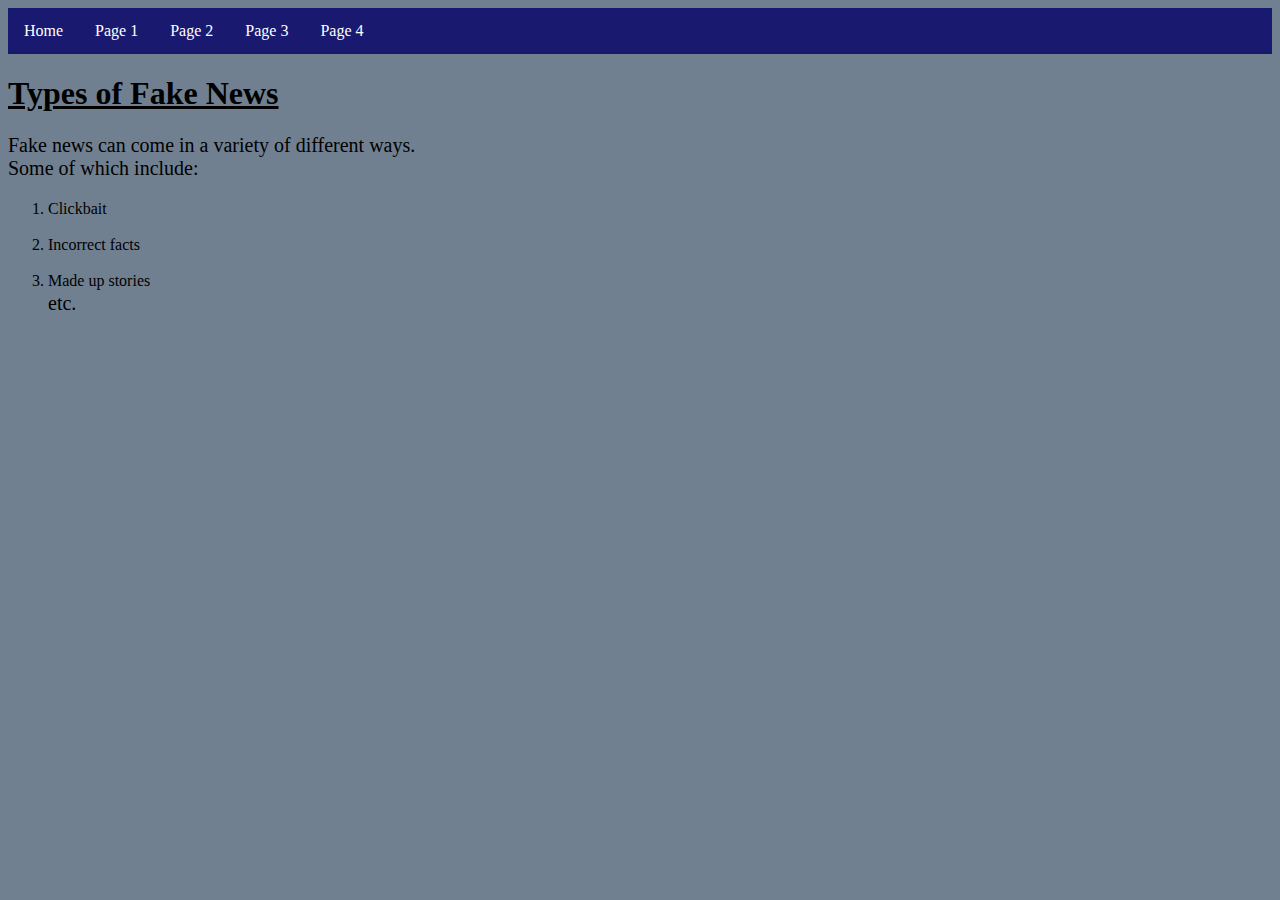
==== page1.html @ 2106c00c "stuff" ====
<!DOCTYPE html>
<html lang="en">
<head>

  <!--  Meta  -->
  <meta charset="UTF-8" />
  <title>Page 1</title>

  <!--  Styles  -->
  <link rel="stylesheet" type="text/CSS" href="style.css"  />
</head>
<body>
<ul>
  <li><a href="index.html">Home</a></li>
  <li><a href="page1.html">Page 1</a></li>
  <li><a href="page2.html">Page 2</a></li>
  <li><a href="page3.html">Page 3</a></li>
  <li><a href="page4.html">Page 4</a></li>
</ul>
  <h1><u>Types of Fake News</u></h1>
  <p> Fake news can come in a variety of different ways.
    <br>Some of which include:</p>
<ol>
  <li>Clickbait</li>
  <br>
  <br>
  <li>Incorrect facts</li>
  <br>
  <br>
  <li>Made up stories</li>
  <p>etc.</p>
</ol>

  <br/>
  <br/>

<br>
<br>

  <!--
    Wow! What do you want to build?
    You have so many possibilities right now... Looking for something to kick off?
    How about a simple folio page to show off everything you're going to make!

  -->

  <!-- Scripts -->
  <script src="scripts/index.js"></script>
</body>
</html>
---- style.css ----
ul {
    list-style-type: none;
    margin: 0;
    padding: 0;
    overflow: hidden;
    background-color: midnightblue;
}

li {
    float: left;
}

li a {
    display: block;
    color: white;
    text-align: center;
    padding: 14px 16px;
    text-decoration: none;
}

li a:hover {
    background-color: seagreen;
}
body {
    background-color: slategray;
}
h1 {
    color: black;
}
p {
    color: black;
    font-size:20px; 
}
h2 {
    color: black;
}
b {
    color: black;
}
marked {
    background-color:limegreen;
}
button {
    background-color: limegreen;
}
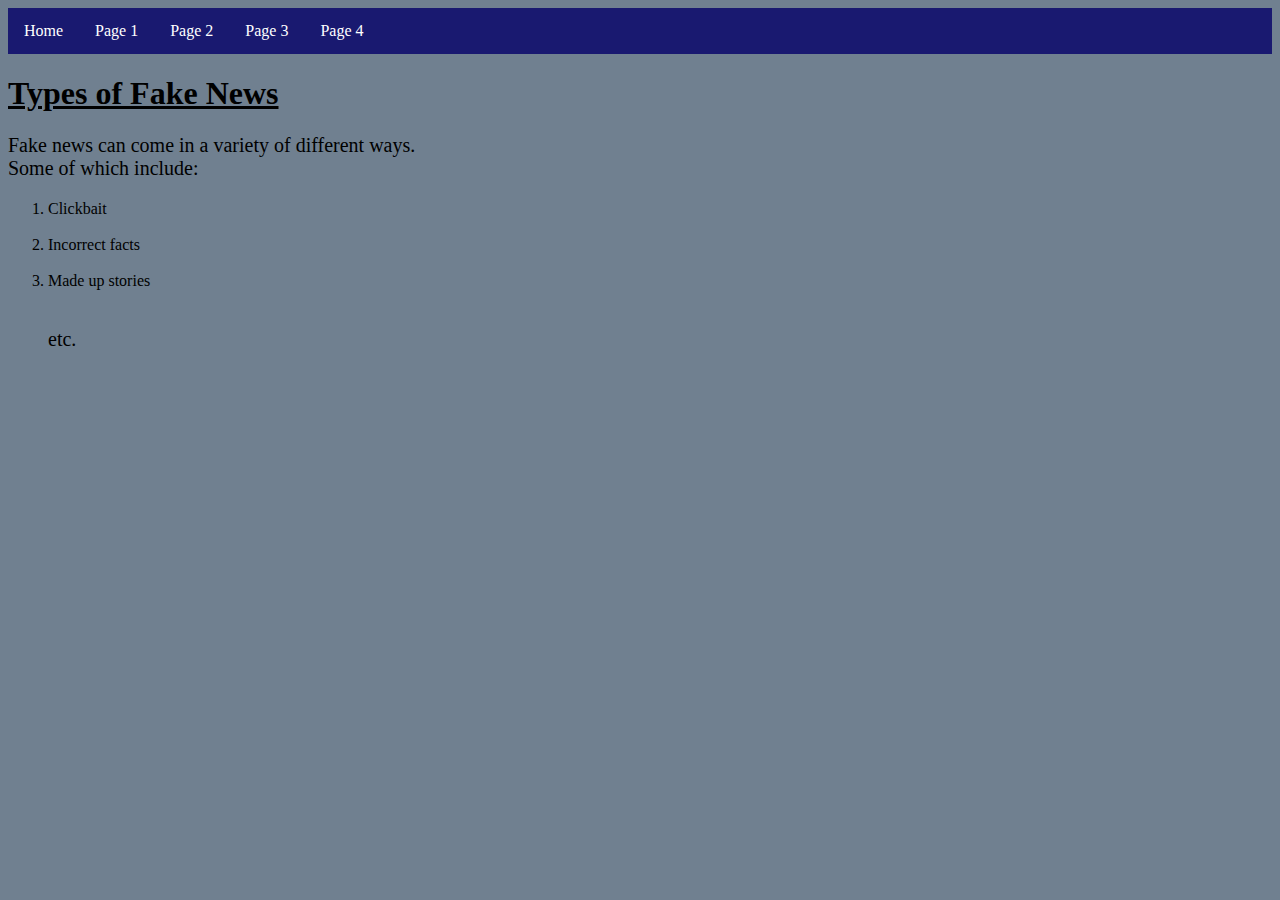
==== commit de5c58e1: "stuff" ====
--- a/page1.html
+++ b/page1.html
@@ -28,6 +28,8 @@
   <br>
   <br>
   <li>Made up stories</li>
+  <br>
+  <br>
   <p>etc.</p>
 </ol>
 
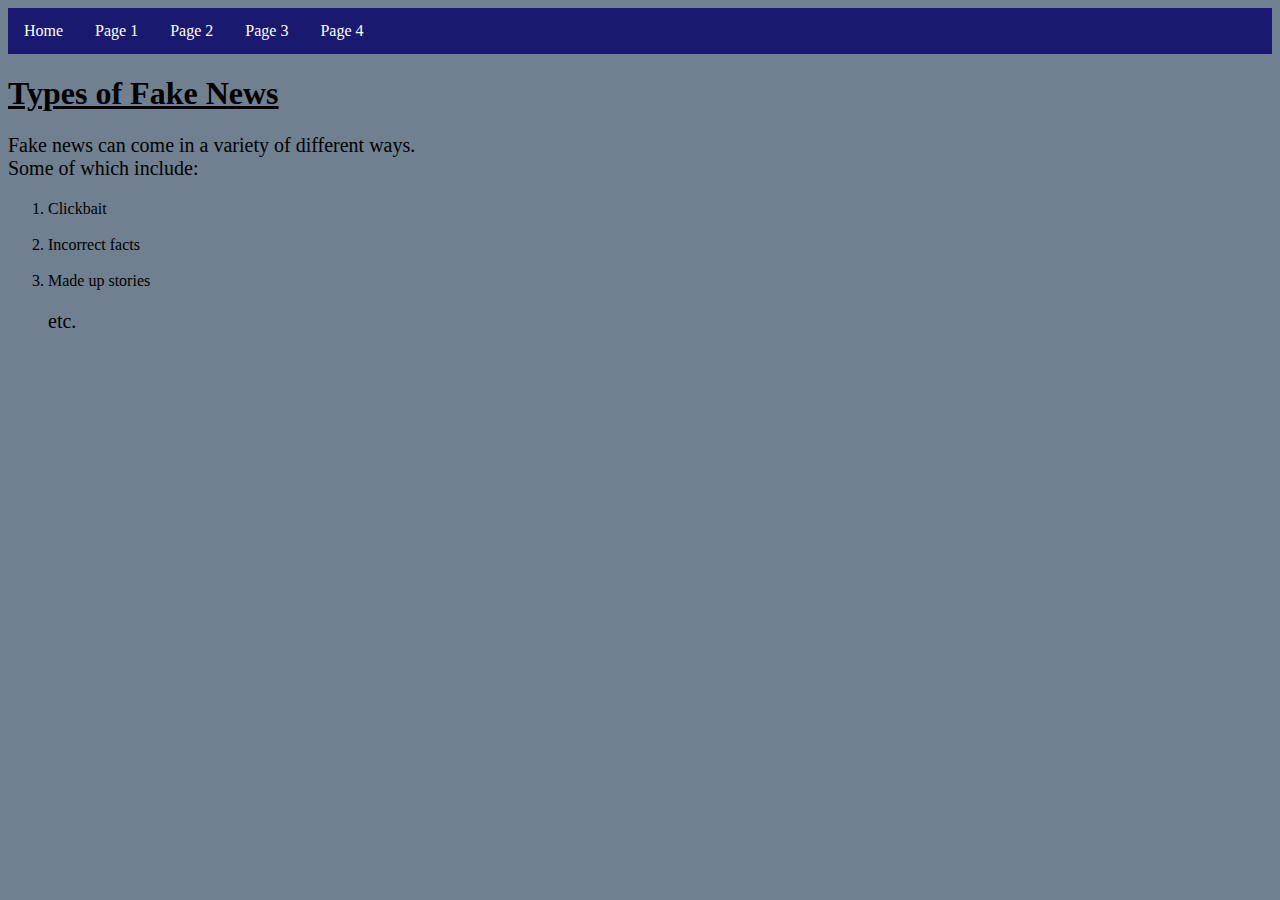
==== commit 74259513: "-br" ====
--- a/page1.html
+++ b/page1.html
@@ -29,7 +29,6 @@
   <br>
   <li>Made up stories</li>
   <br>
-  <br>
   <p>etc.</p>
 </ol>
 
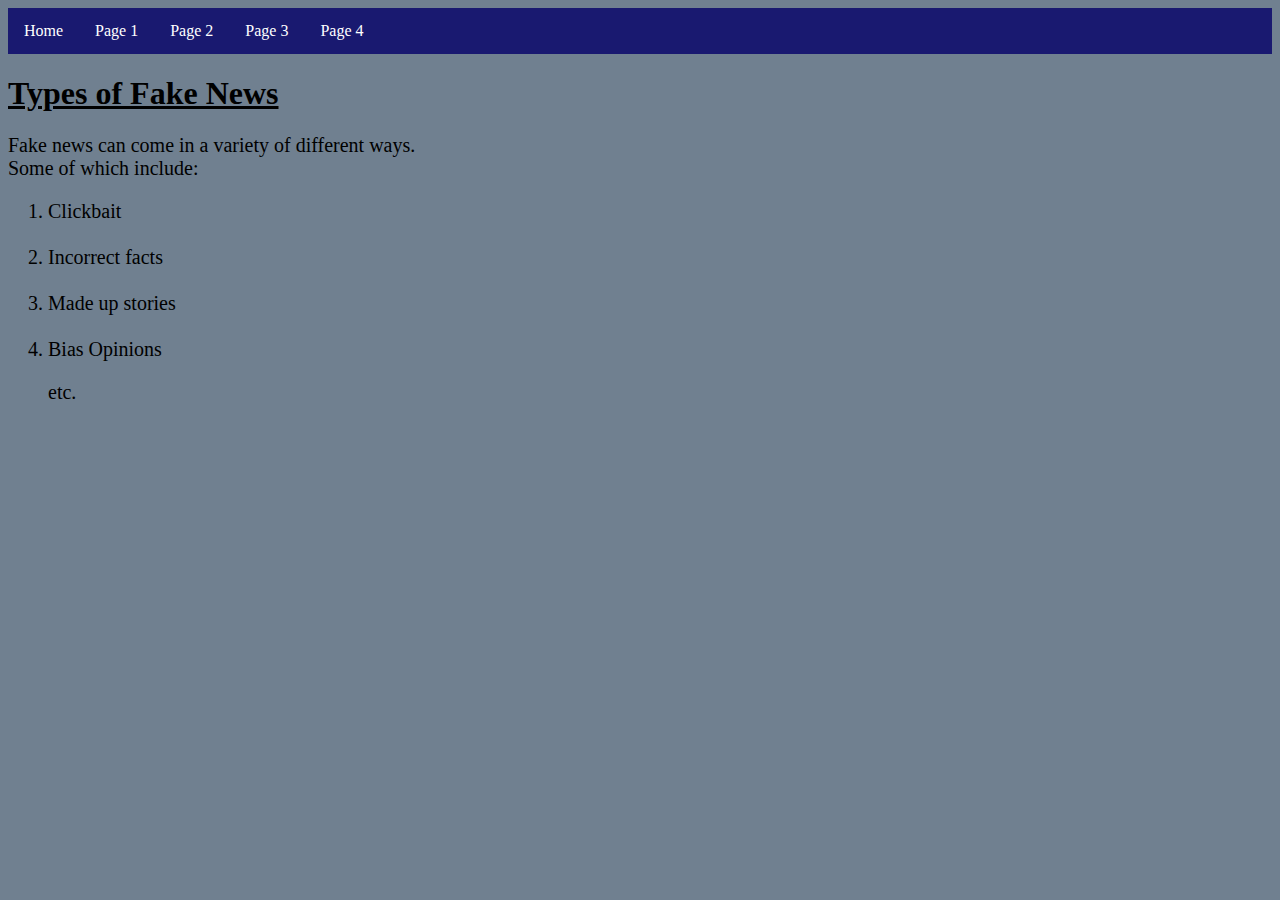
==== commit acccc2f2: "added line item" ====
--- a/page1.html
+++ b/page1.html
@@ -29,6 +29,9 @@
   <br>
   <li>Made up stories</li>
   <br>
+  <br>
+  <li>Bias Opinions</li>
+  <br>
   <p>etc.</p>
 </ol>
 
--- a/style.css
+++ b/style.css
@@ -29,7 +29,7 @@
 }
 p {
     color: black;
-    font-size:20px; 
+    font-size:20px;
 }
 h2 {
     color: black;
@@ -38,8 +38,11 @@
     color: black;
 }
 marked {
-    background-color:limegreen;
+    background-color: yellow;
 }
 button {
     background-color: limegreen;
 }
+ol {
+    font-size: 20px;
+}
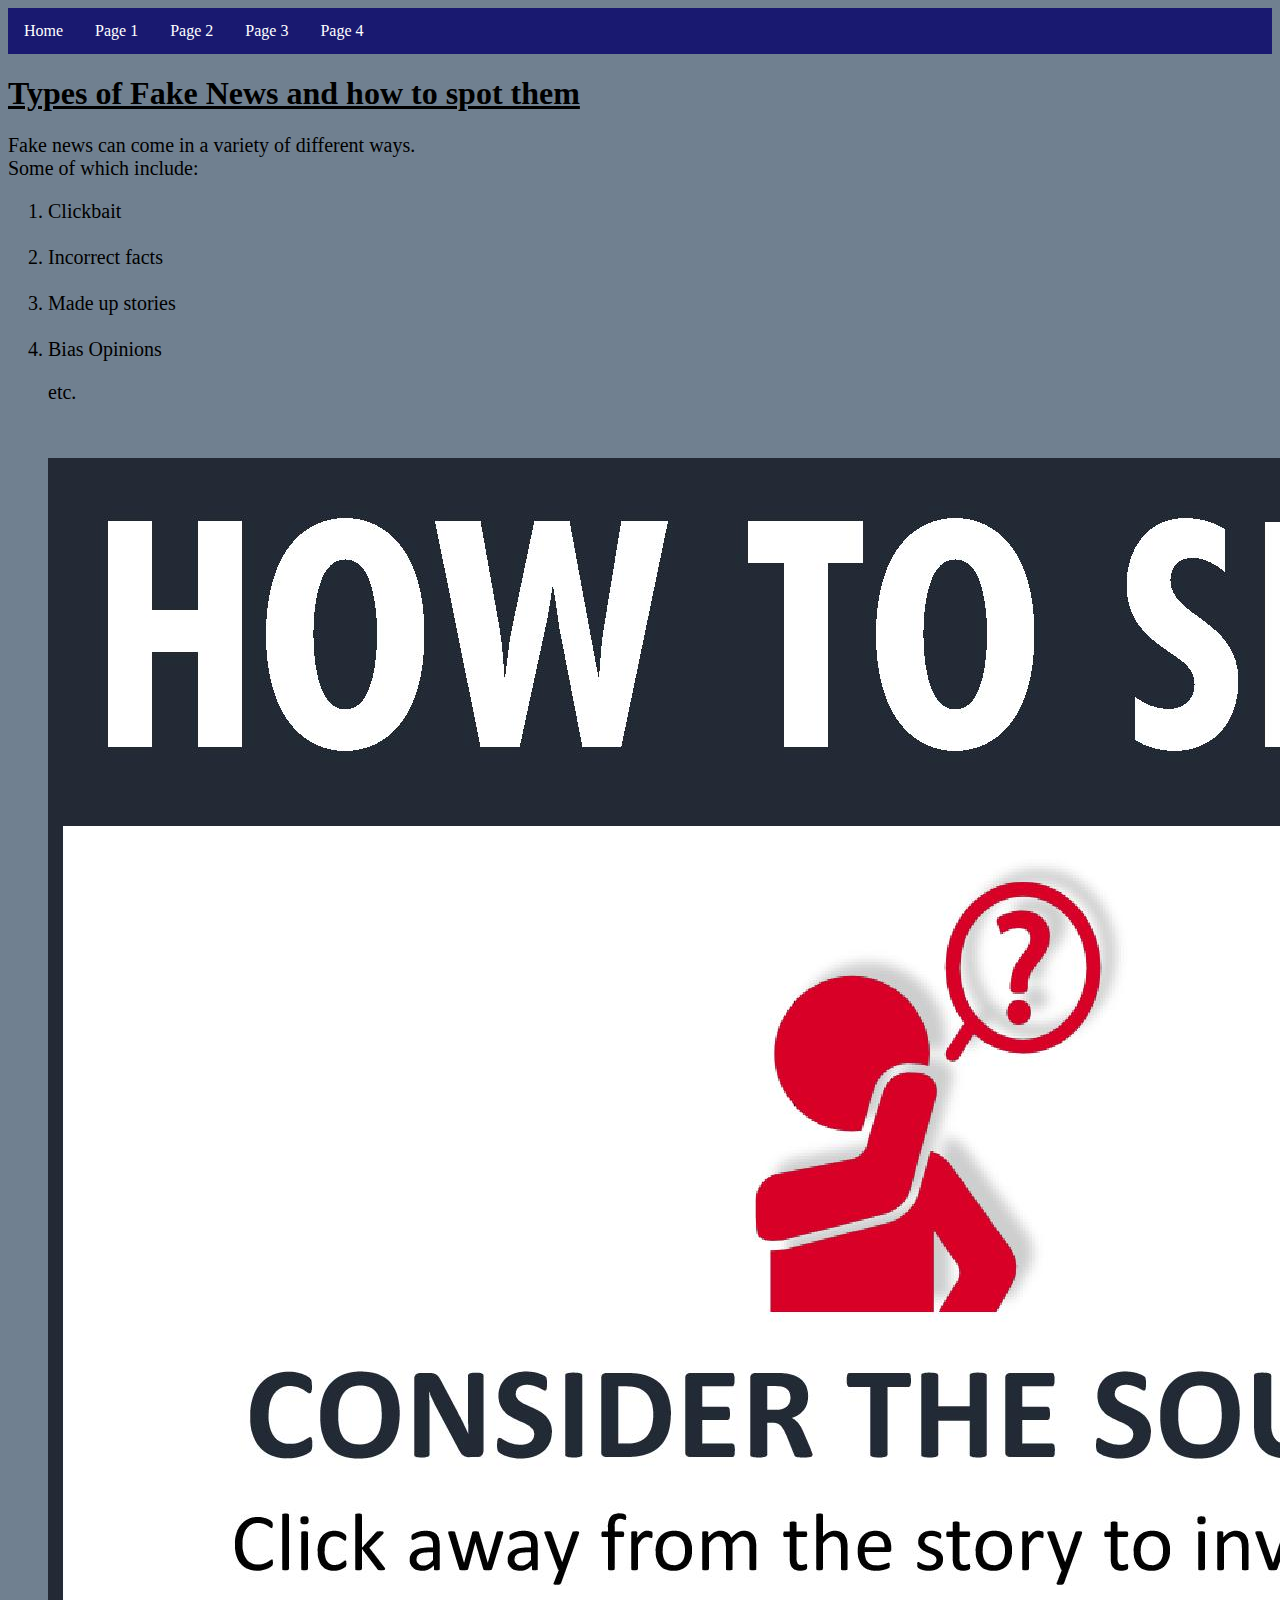
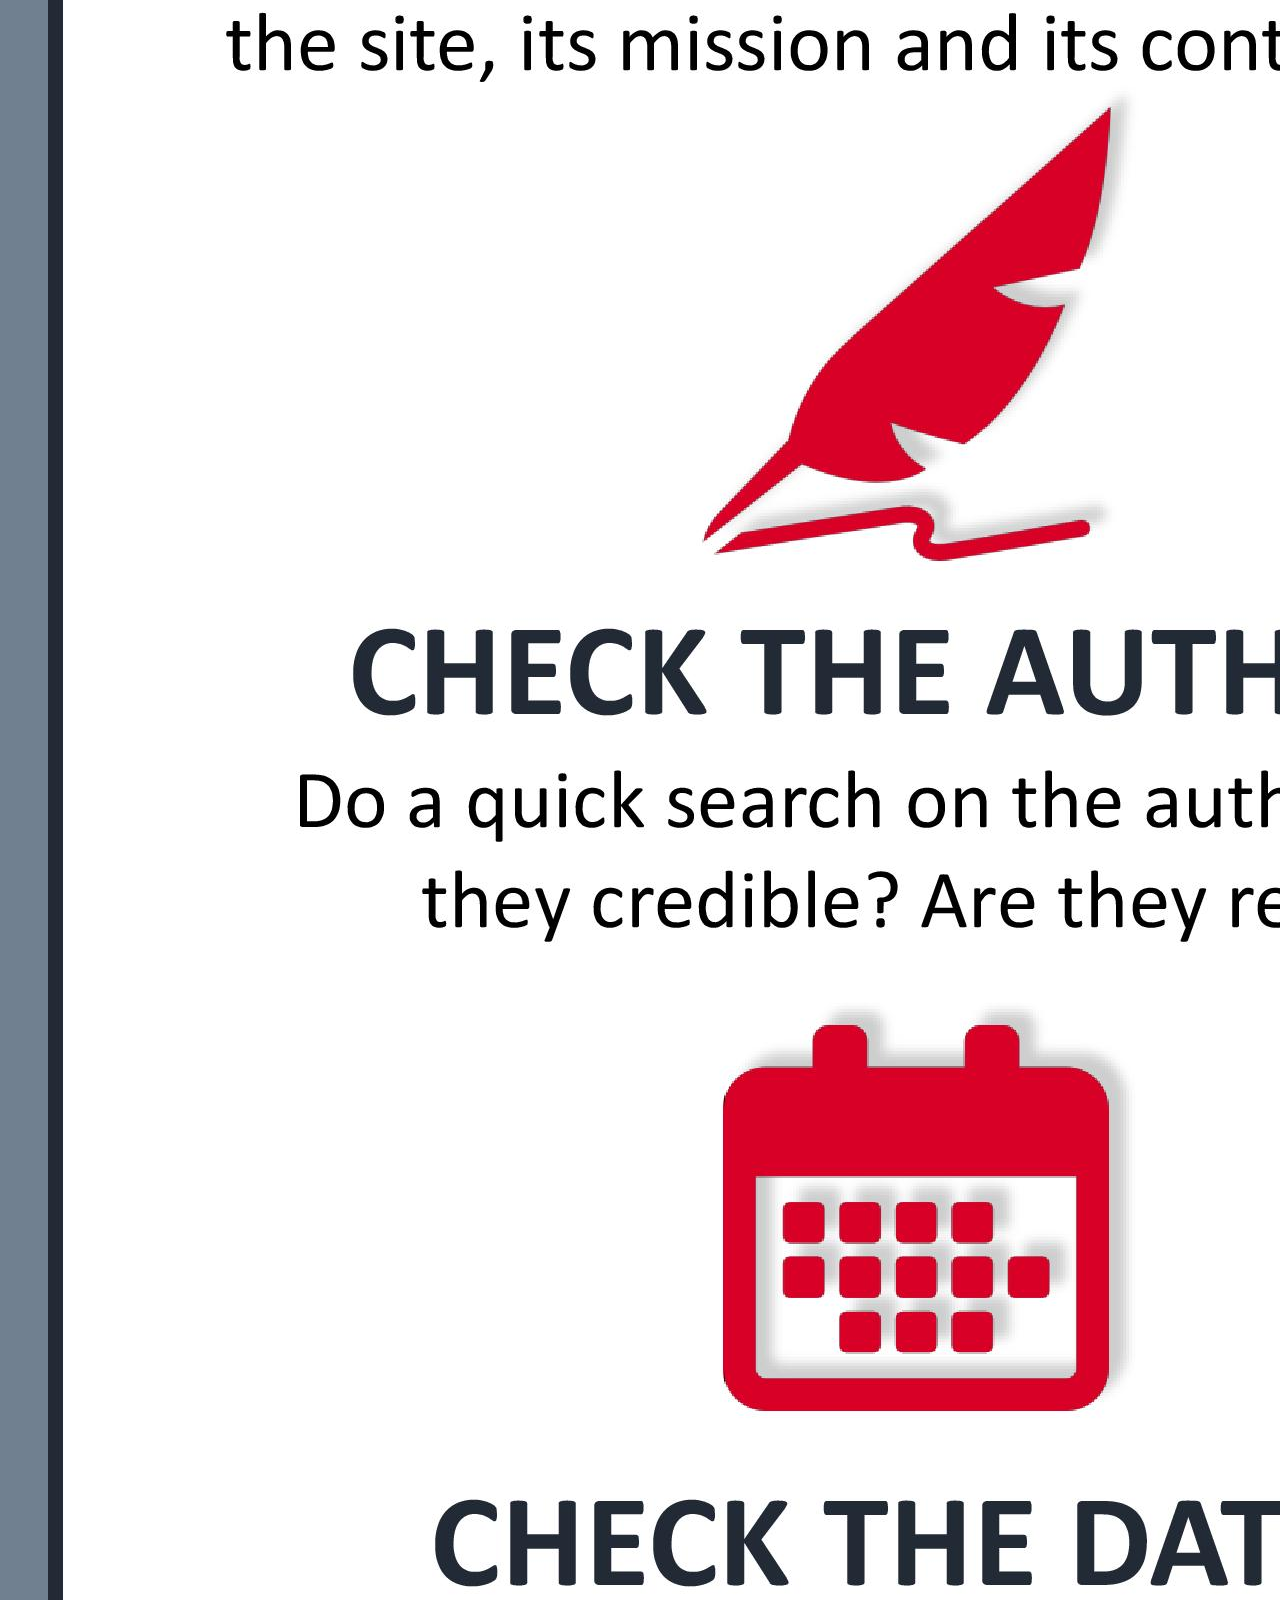
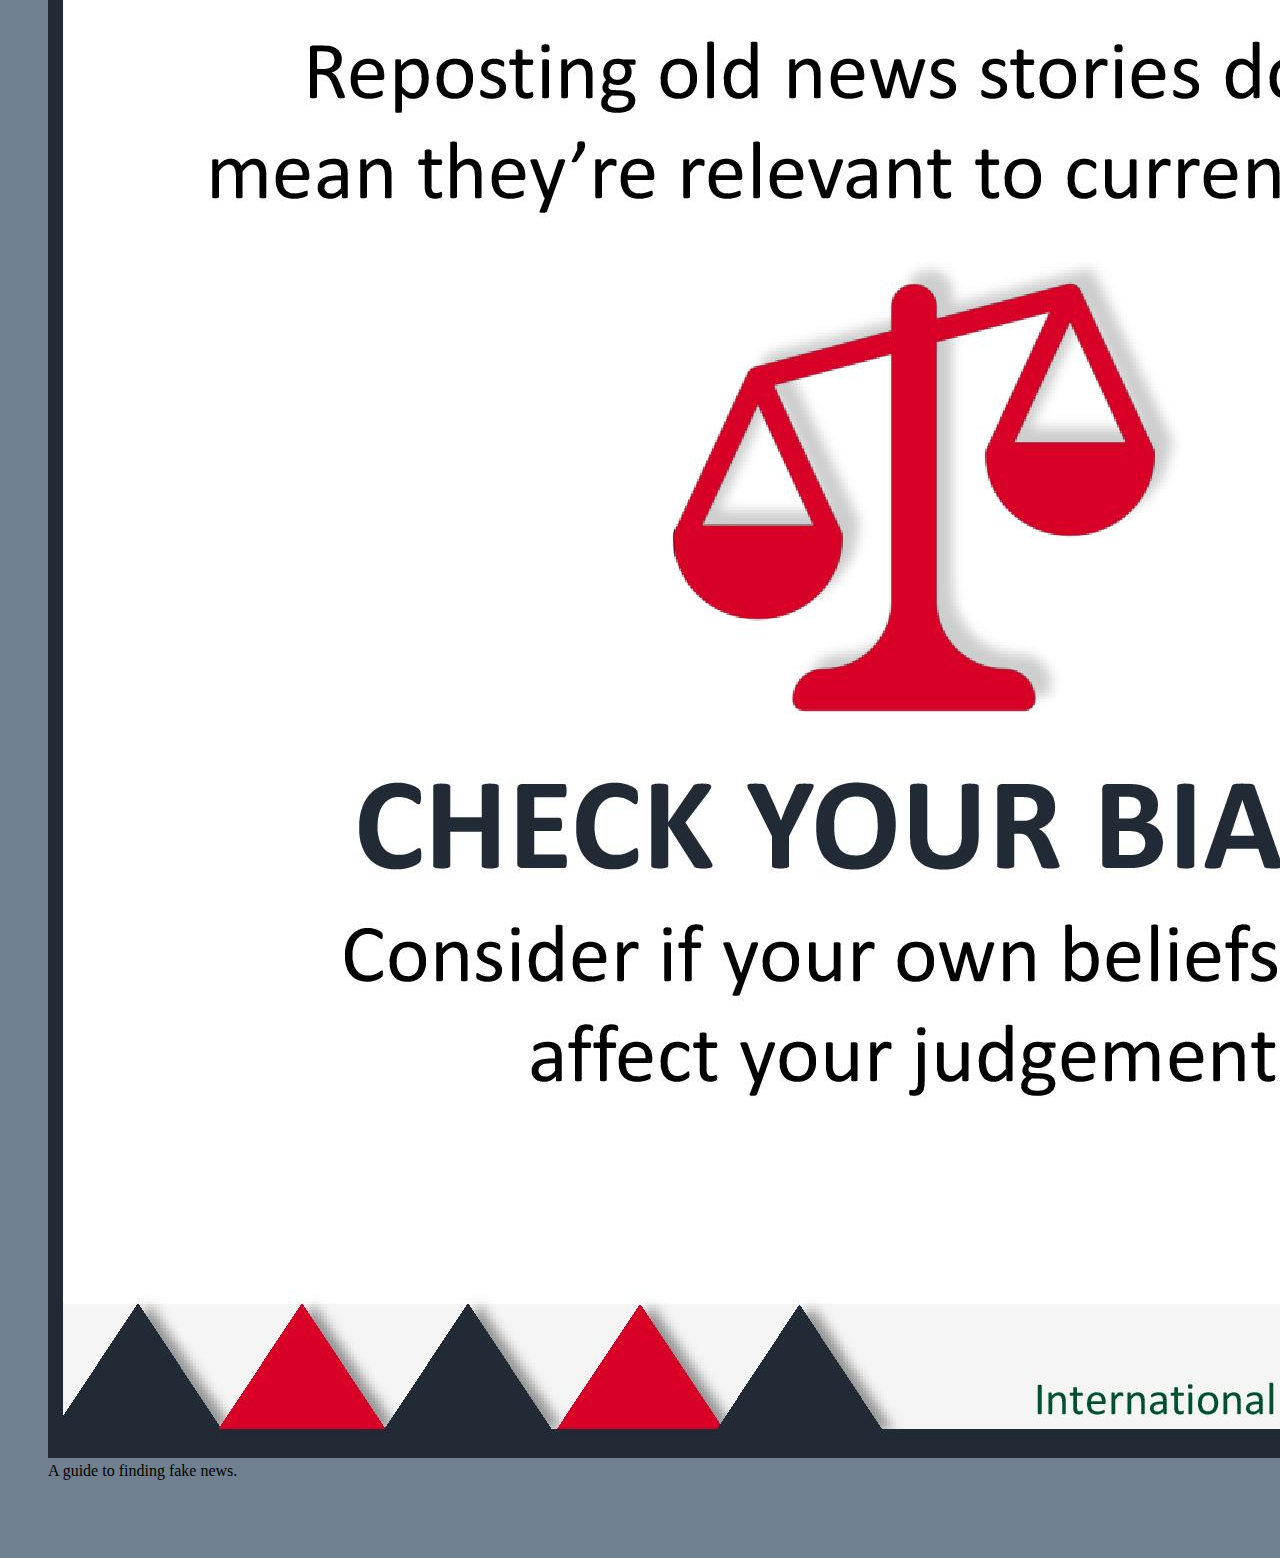
==== commit 93248e90: "new jpg, fig, and alt tags" ====
--- a/page1.html
+++ b/page1.html
@@ -17,7 +17,7 @@
   <li><a href="page3.html">Page 3</a></li>
   <li><a href="page4.html">Page 4</a></li>
 </ul>
-  <h1><u>Types of Fake News</u></h1>
+  <h1><u>Types of Fake News and how to spot them</u></h1>
   <p> Fake news can come in a variety of different ways.
     <br>Some of which include:</p>
 <ol>
@@ -36,6 +36,10 @@
 </ol>
 
   <br/>
+  <figure>
+    <img src="How_to_Spot_Fake_News.jpg" alt="Description of how to find fake news."</>
+    <figcaption>A guide to finding fake news.</figcaption>
+  </figure>
   <br/>
 
 <br>
--- a/style.css
+++ b/style.css
@@ -5,11 +5,9 @@
     overflow: hidden;
     background-color: midnightblue;
 }
-
 li {
     float: left;
 }
-
 li a {
     display: block;
     color: white;
@@ -21,28 +19,40 @@
 li a:hover {
     background-color: seagreen;
 }
+
 body {
     background-color: slategray;
 }
+
 h1 {
     color: black;
 }
+
 p {
     color: black;
     font-size:20px;
 }
+
 h2 {
     color: black;
 }
+
 b {
     color: black;
 }
+
 marked {
     background-color: yellow;
 }
+
 button {
     background-color: limegreen;
 }
+
 ol {
     font-size: 20px;
 }
+
+input {
+    font-size: 20px
+}
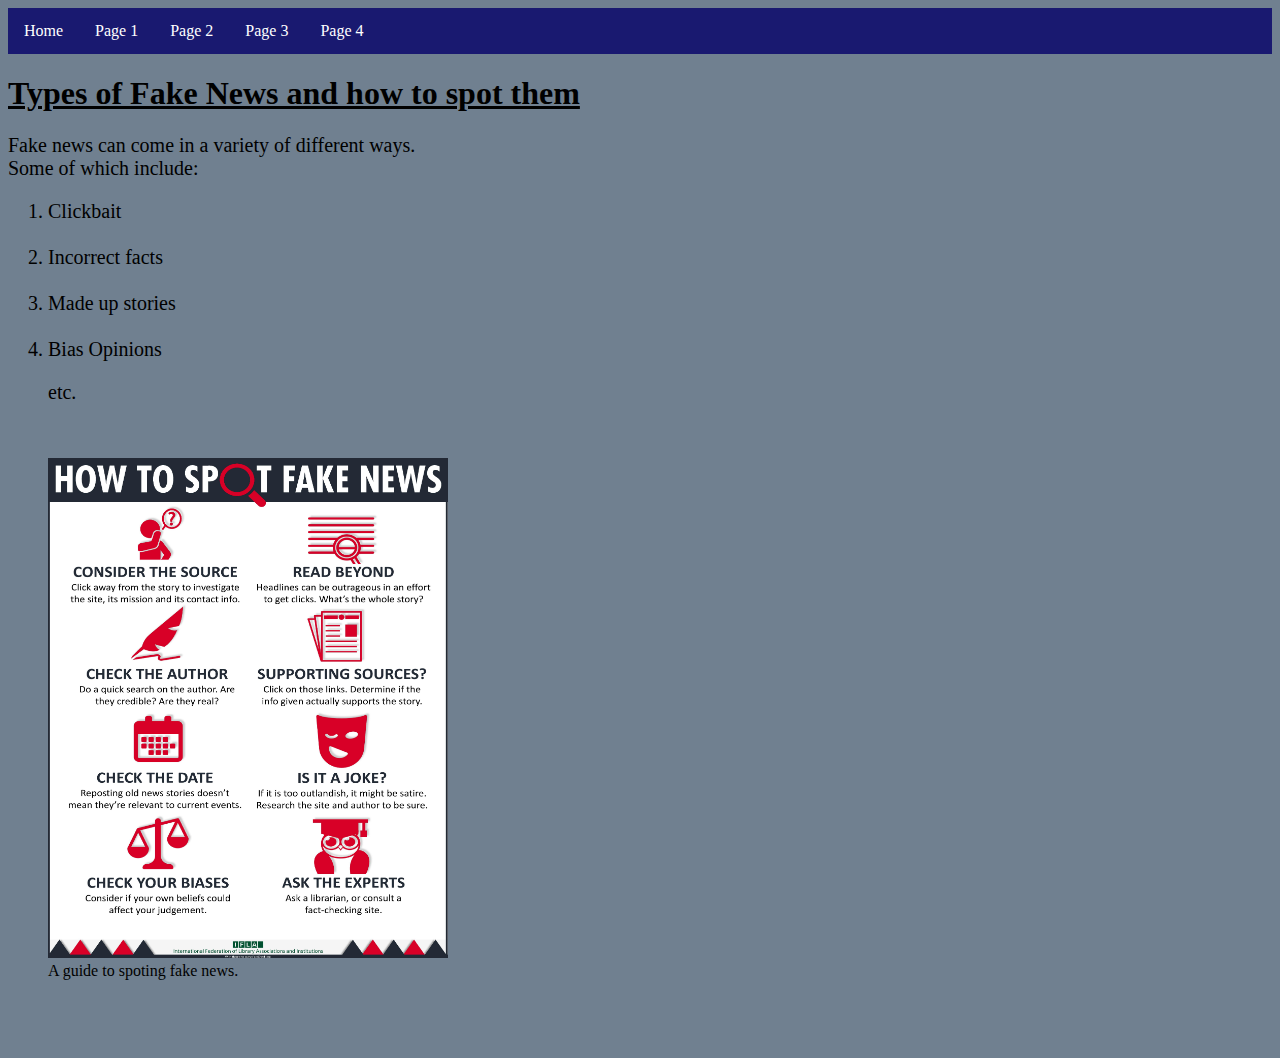
==== commit 4144f63f: "added image size to external css" ====
--- a/page1.html
+++ b/page1.html
@@ -38,7 +38,7 @@
   <br/>
   <figure>
     <img src="How_to_Spot_Fake_News.jpg" alt="Description of how to find fake news."</>
-    <figcaption>A guide to finding fake news.</figcaption>
+    <figcaption>A guide to spoting fake news.</figcaption>
   </figure>
   <br/>
 
--- a/style.css
+++ b/style.css
@@ -56,3 +56,8 @@
 input {
     font-size: 20px
 }
+
+img {
+    width: 400px;
+    height: 500px;
+}
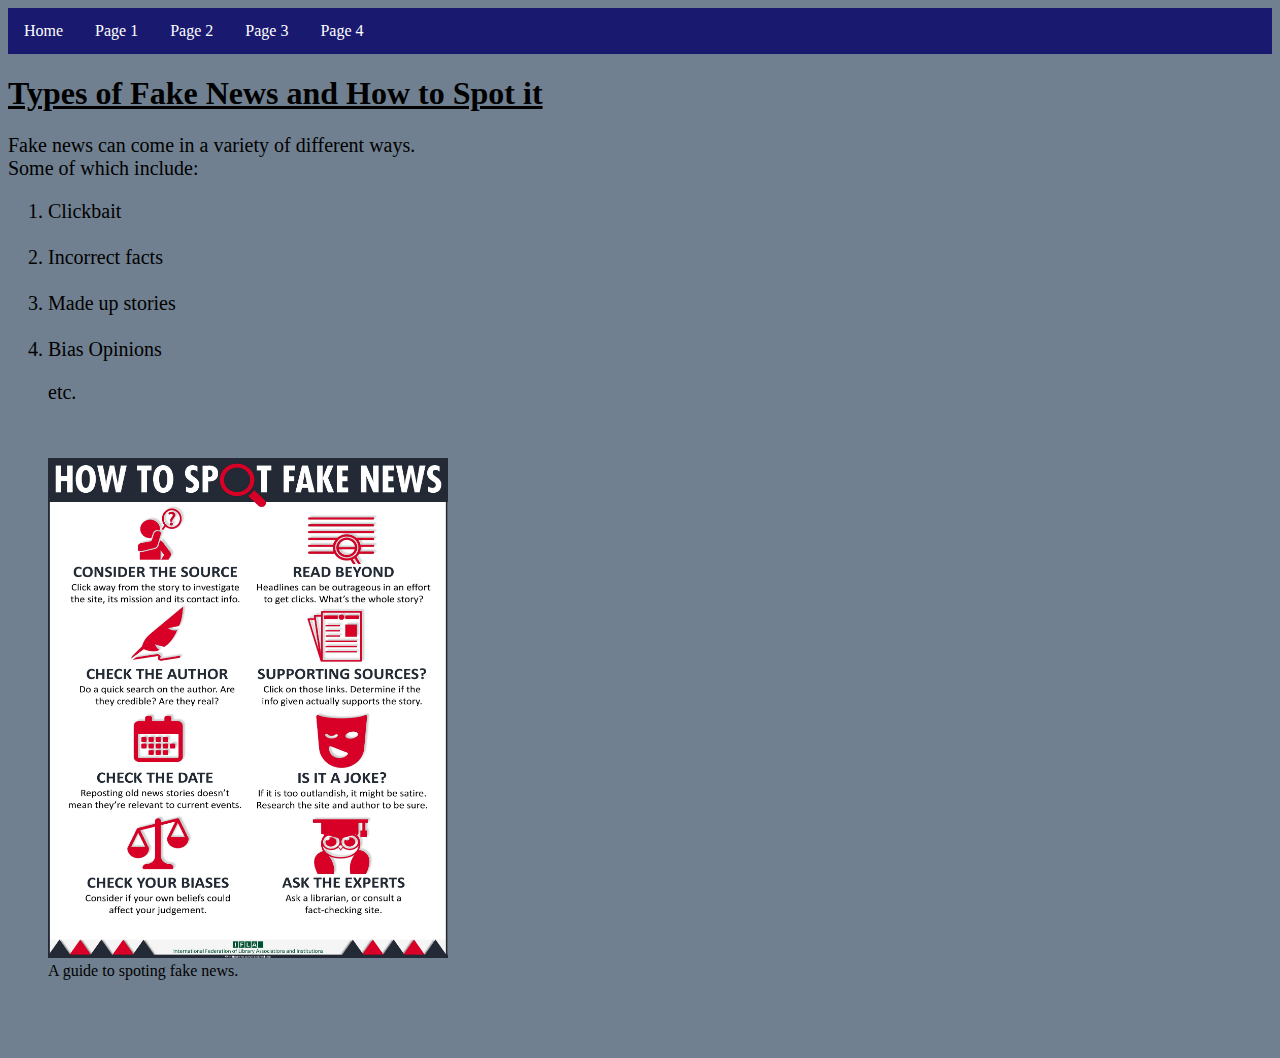
==== commit f9bcc4f5: "changed an h1" ====
--- a/page1.html
+++ b/page1.html
@@ -17,7 +17,7 @@
   <li><a href="page3.html">Page 3</a></li>
   <li><a href="page4.html">Page 4</a></li>
 </ul>
-  <h1><u>Types of Fake News and how to spot them</u></h1>
+  <h1><u>Types of Fake News and How to Spot it</u></h1>
   <p> Fake news can come in a variety of different ways.
     <br>Some of which include:</p>
 <ol>
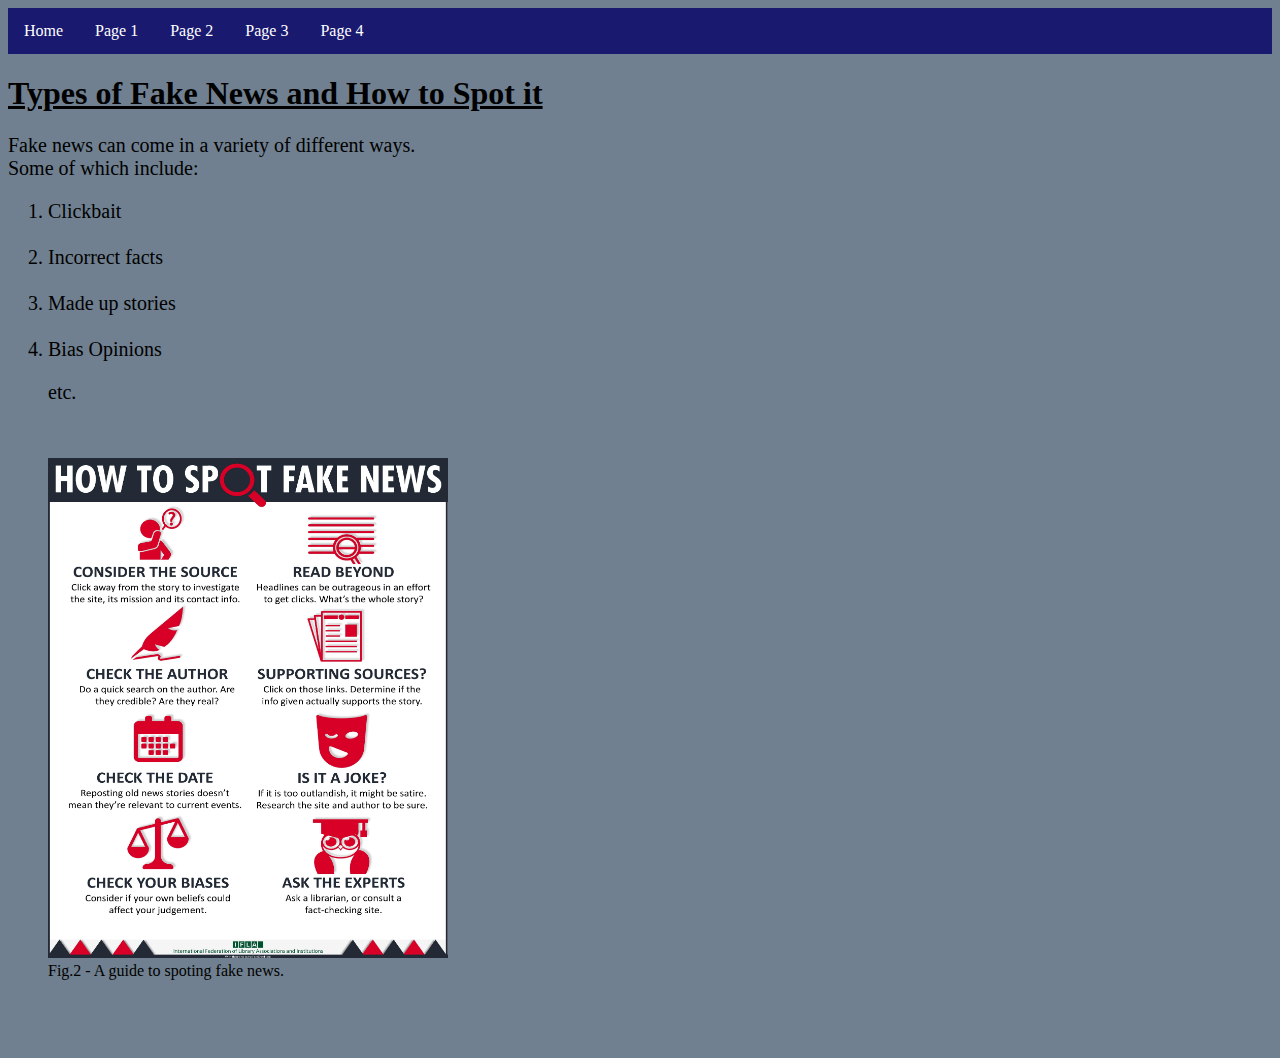
==== commit 5e478d0f: "added another image" ====
--- a/page1.html
+++ b/page1.html
@@ -38,7 +38,7 @@
   <br/>
   <figure>
     <img src="How_to_Spot_Fake_News.jpg" alt="Description of how to find fake news."</>
-    <figcaption>A guide to spoting fake news.</figcaption>
+    <figcaption>Fig.2 - A guide to spoting fake news.</figcaption>
   </figure>
   <br/>
 
